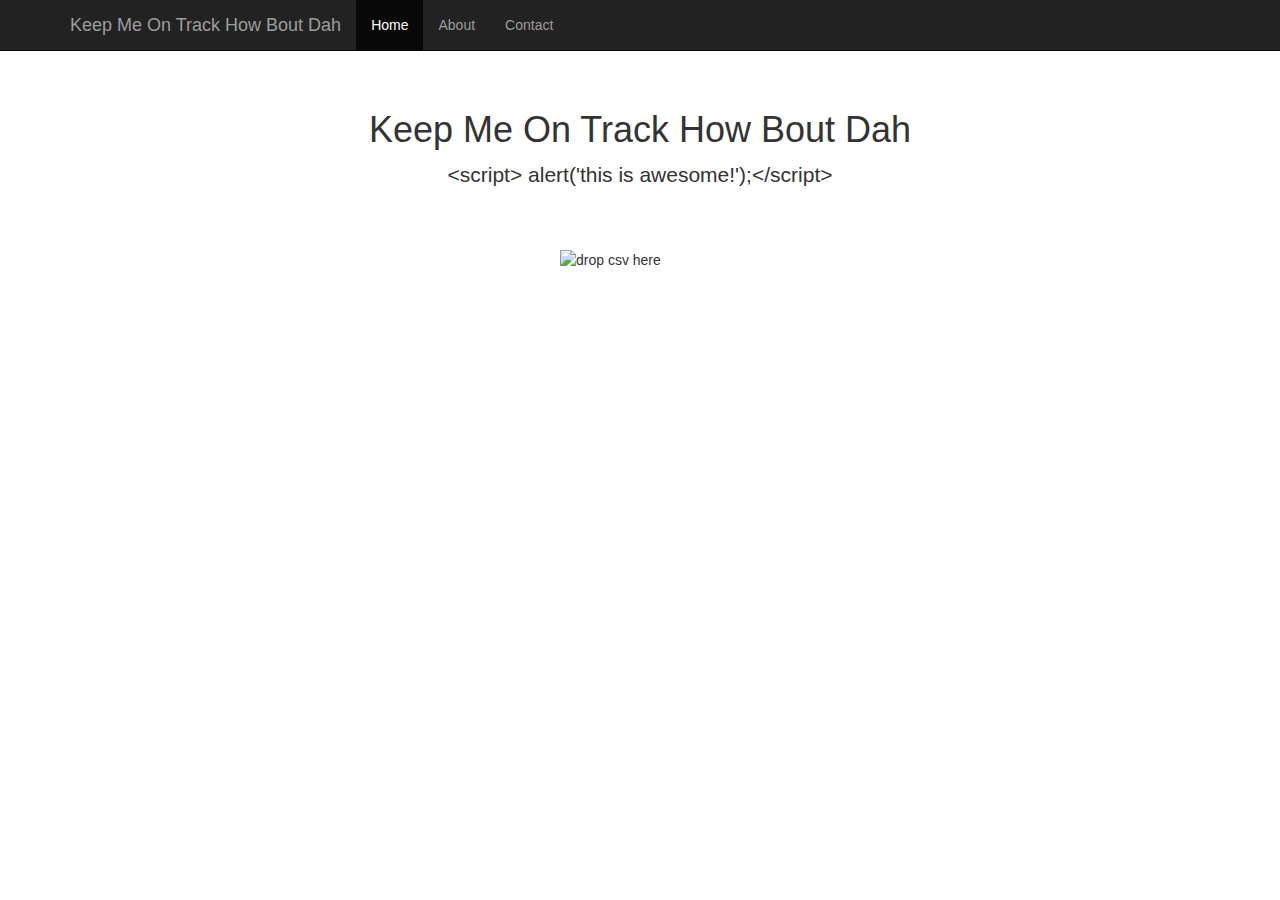
==== index.html @ 287e61e0 "first working version" ====
<!DOCTYPE html>
<html lang="en">
  <head>
    <meta charset="utf-8">
    <meta http-equiv="X-UA-Compatible" content="IE=edge">
    <meta name="viewport" content="width=device-width, initial-scale=1">
    <!-- The above 3 meta tags *must* come first in the head; any other head content must come *after* these tags -->
    <meta name="description" content="">
    <meta name="author" content="">

    <title>Keep Me On Track How Bout Dah</title>

    <!-- Bootstrap core CSS -->
    <link href="css/bootstrap.min.css" rel="stylesheet">

    <!-- Custom styles for this template -->
    <link href="css/starter.css" rel="stylesheet">

    <!-- HTML5 shim and Respond.js for IE8 support of HTML5 elements and media queries -->
    <!--[if lt IE 9]>
      <script src="https://oss.maxcdn.com/html5shiv/3.7.3/html5shiv.min.js"></script>
      <script src="https://oss.maxcdn.com/respond/1.4.2/respond.min.js"></script>
    <![endif]-->
  </head>

  <body>

    <nav class="navbar navbar-inverse navbar-fixed-top">
      <div class="container">
        <div class="navbar-header">
          <button type="button" class="navbar-toggle collapsed" data-toggle="collapse" data-target="#navbar" aria-expanded="false" aria-controls="navbar">
            <span class="sr-only">Toggle navigation</span>
            <span class="icon-bar"></span>
            <span class="icon-bar"></span>
            <span class="icon-bar"></span>
          </button>
          <a class="navbar-brand" href="#">Keep Me On Track How Bout Dah</a>
        </div>
        <div id="navbar" class="collapse navbar-collapse">
          <ul class="nav navbar-nav">
            <li class="active"><a href="#">Home</a></li>
            <li><a href="#about">About</a></li>
            <li><a href="#contact">Contact</a></li>
          </ul>
        </div><!--/.nav-collapse -->
      </div>
    </nav>

    <div class="container">

      <div class="starter-template">
        <h1>Keep Me On Track How Bout Dah</h1>
        <p class="lead">&lt;script&gt; alert('this is awesome!');&lt;/script&gt;</p>
      </div>

      <div id="alert" class="alert alert-danger" role="alert">
        &nbsp;
      </div>

      <table class="table table-striped" id="times">
        <thead>
          <tr>
            <th>Time</th>
            <th>Criticality</th>
            <th>Task</th>
            <th>Duration</th>
          </tr>
          <tbody id="tableBody">

          </tbody>
        </thead>
      </table>

      <form class="form" action="#" id="scheduleform">

        <div id="dropbox" class="col-lg-2 col-lg-offset-5 col-xs-12" id="csvpanel">
              <img src="bucket.png" alt="drop csv here">
        </div>

      </form>

    </div><!-- /.container -->

    <!-- Bootstrap core JavaScript
    ================================================== -->
    <!-- Placed at the end of the document so the pages load faster -->
    <script>window.jQuery || document.write('<script src="js/jquery-3.2.1.min.js"><\/script>')</script>
    <script src="js/bootstrap.min.js"></script>
    <script src="js/timetracker.js"></script>
    <script src="js/drag.js"></script>

  </body>
</html>
---- css/starter.css ----
body {
  padding-top: 50px;
}
.starter-template {
  padding: 40px 15px;
  text-align: center;
}

#times {
  display: none;
}

div#alert {
  display: none;
}

tr#templaterow {
  display: none;
}

tr.High td {
  background-color: #ffaaaa;
}

tr.Critical td {
  background-color: #ff6666;
}
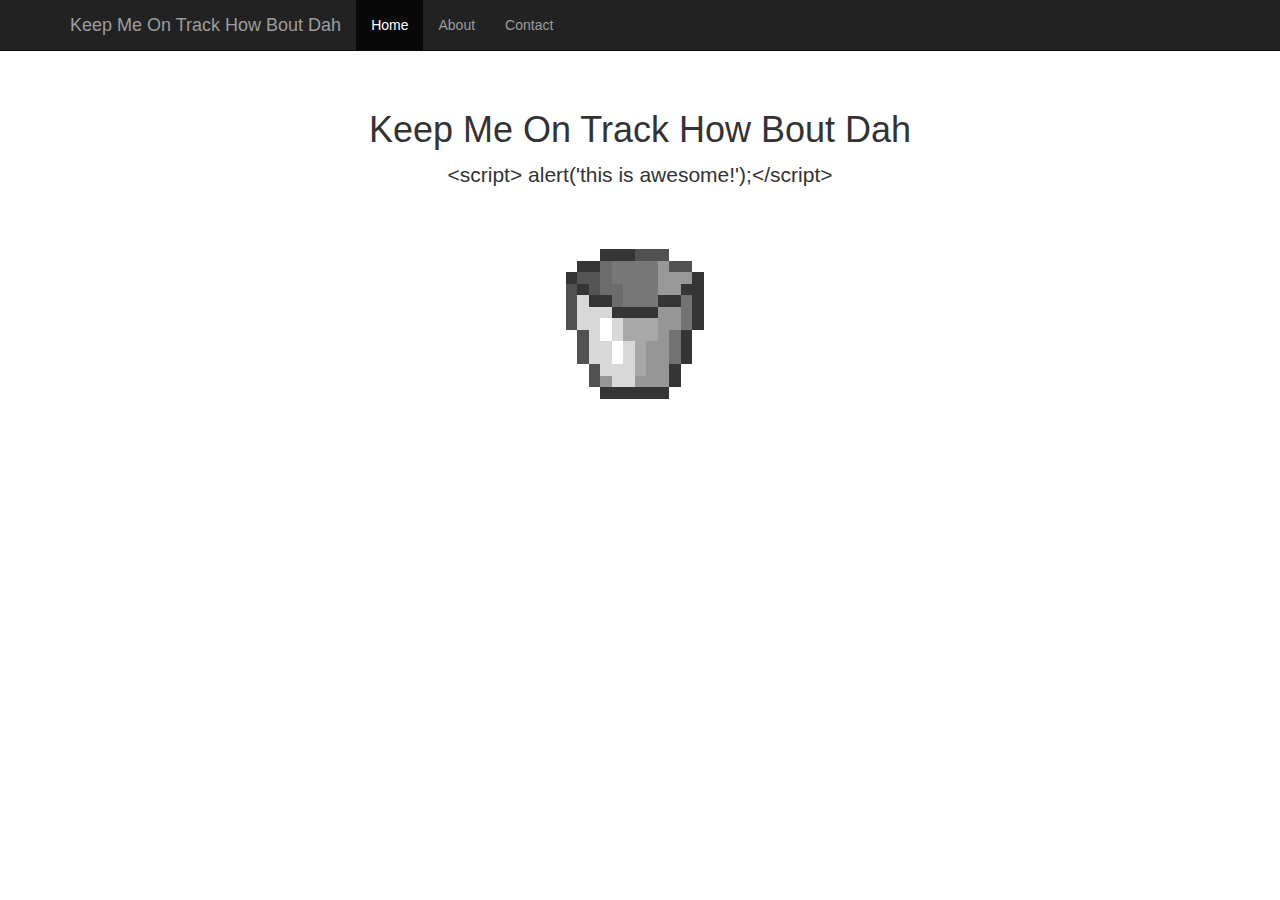
==== commit 71d09967: "image folder" ====
--- a/index.html
+++ b/index.html
@@ -74,7 +74,7 @@
       <form class="form" action="#" id="scheduleform">
 
         <div id="dropbox" class="col-lg-2 col-lg-offset-5 col-xs-12" id="csvpanel">
-              <img src="bucket.png" alt="drop csv here">
+              <img src="images/bucket.png" alt="drop csv here">
         </div>
 
       </form>
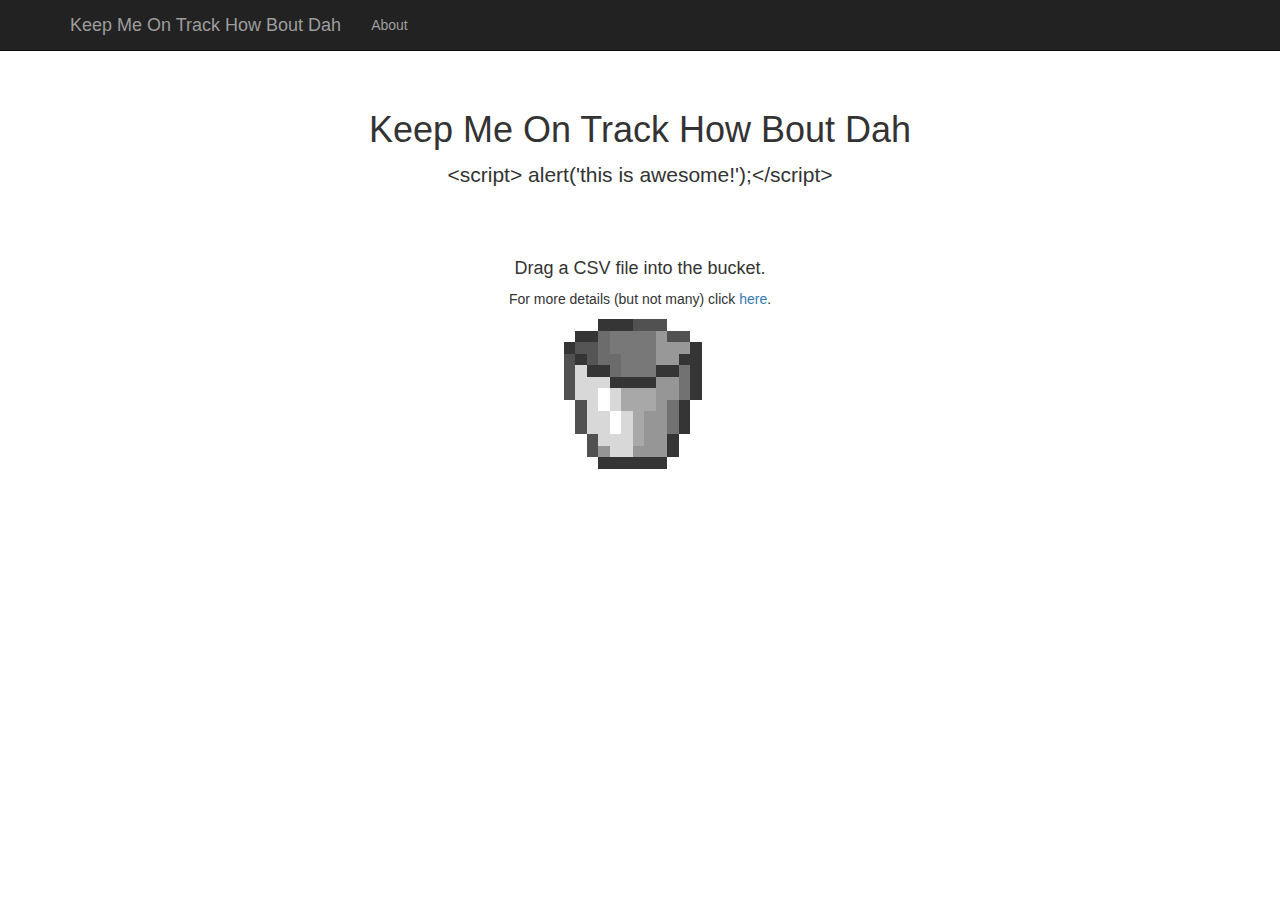
==== commit 165e825a: "working on style stuff" ====
--- a/index.html
+++ b/index.html
@@ -34,13 +34,12 @@
             <span class="icon-bar"></span>
             <span class="icon-bar"></span>
           </button>
-          <a class="navbar-brand" href="#">Keep Me On Track How Bout Dah</a>
+          <a class="navbar-brand" href="index.html">Keep Me On Track How Bout Dah</a>
         </div>
         <div id="navbar" class="collapse navbar-collapse">
           <ul class="nav navbar-nav">
-            <li class="active"><a href="#">Home</a></li>
-            <li><a href="#about">About</a></li>
-            <li><a href="#contact">Contact</a></li>
+            <!-- <li class="active"><a href="#">Home</a></li> -->
+            <li><a href="about.html">About</a></li>
           </ul>
         </div><!--/.nav-collapse -->
       </div>
@@ -49,9 +48,11 @@
     <div class="container">
 
       <div class="starter-template">
-        <h1>Keep Me On Track How Bout Dah</h1>
+        <h1 id="pagetitle">Keep Me On Track How Bout Dah</h1>
         <p class="lead">&lt;script&gt; alert('this is awesome!');&lt;/script&gt;</p>
       </div>
+
+
 
       <div id="alert" class="alert alert-danger" role="alert">
         &nbsp;
@@ -72,11 +73,17 @@
       </table>
 
       <form class="form" action="#" id="scheduleform">
-
-        <div id="dropbox" class="col-lg-2 col-lg-offset-5 col-xs-12" id="csvpanel">
-              <img src="images/bucket.png" alt="drop csv here">
+        <div class="row">
+          <div class="col-lg-8 col-lg-offset-2 aboutme">
+            <h4>Drag a CSV file into the bucket.</h4>
+            <p>For more details (but not many) click <a href="about.html">here</a>.</p>
+          </div>
         </div>
-
+        <div class="row">
+          <div id="dropbox" class="col-lg-2 col-lg-offset-5" id="csvpanel">
+                <img src="images/bucket.png" alt="drop csv here">
+          </div>
+        </div>
       </form>
 
     </div><!-- /.container -->
--- a/css/starter.css
+++ b/css/starter.css
@@ -1,8 +1,13 @@
 body {
   padding-top: 50px;
 }
+
 .starter-template {
   padding: 40px 15px;
+  text-align: center;
+}
+
+.aboutme {
   text-align: center;
 }
 
